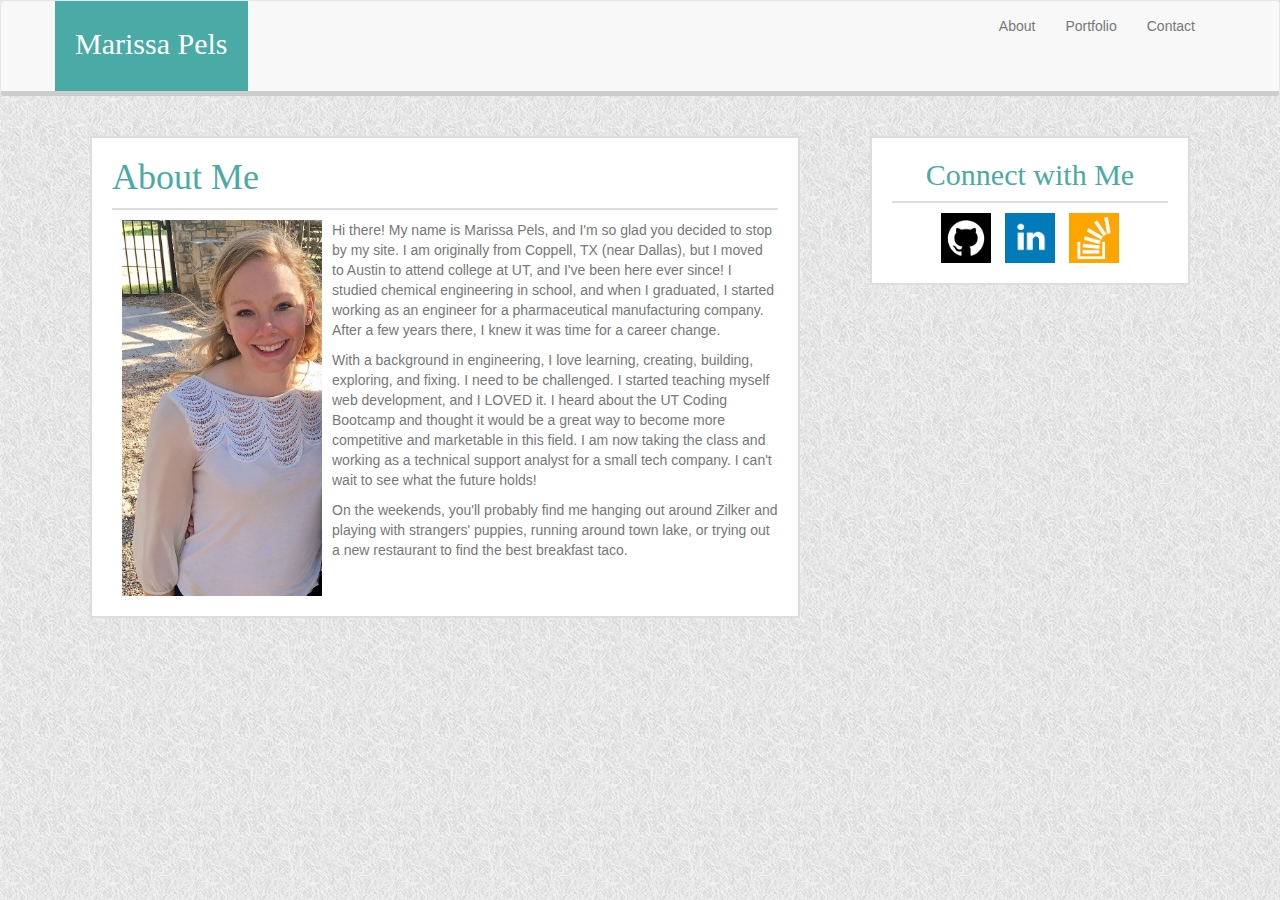
==== index.html @ 7d85eec7 "upload on 04/16/17 @ 10:44pm" ====
<!DOCTYPE html>
<html lang="en-us">

<head>
	<title>Marissa Pels</title>
	<meta charset="UTF-8">
	<meta name="viewport" content="width=device-width, initial-scale=1.0">
	<link rel="stylesheet" href="https://maxcdn.bootstrapcdn.com/bootstrap/3.3.6/css/bootstrap.min.css">
	<link rel="stylesheet" type="text/css" href="assets/css/style.css">
</head>

<body>

	<nav class="navbar navbar-default header">
    	<div class="container">
    		<div class="navbar-header">
    			<a class="navbar-brand" href="#">Marissa Pels</a>
      		</div>
      		<div class="collapse navbar-collapse" id="bs-example-navbar-collapse-1">
        		<ul class="nav navbar-nav navbar-right">
          			<li><a href="#">About</a></li>
          			<li><a href="#">Portfolio</a></li>
          			<li><a href="#">Contact</a></li>
       			</ul>
      		</div>
    	</div>
  	</nav>

	<div class="container">
		<div class="row">
			<div class="col-md-8">
				<section class="mainSection">
					<h1>About Me</h1>
					<img src="assets/images/profile.jpg" alt="Marissa" id="marissa">
					<p> 
						Hi there! My name is Marissa Pels, and I'm so glad you decided to stop by my site.  I am originally from Coppell, TX (near Dallas), but I moved to Austin to attend college at UT, and I've been here ever since! I studied chemical engineering in school, and when I graduated, I started working as an engineer for a pharmaceutical manufacturing company. After a few years there, I knew it was time for a career change. 
					</p>
					<p>
						With a background in engineering, I love learning, creating, building, exploring, and fixing. I need to be challenged. I started teaching myself web development, and I LOVED it. I heard about the UT Coding Bootcamp and thought it would be a great way to become more competitive and marketable in this field. I am now taking the class and working as a technical support analyst for a small tech company. I can't wait to see what the future holds!
					</p>
					<p>
						On the weekends, you'll probably find me hanging out around Zilker and playing with strangers' puppies, running around town lake, or trying out a new restaurant to find the best breakfast taco. 
					</p>
				</section>
			</div>


			<div class="col-md-4">
				<section class="sidebar">
					<h2>Connect with Me</h2>
					<a href="https://github.com/marissapels" target="_blank"><img src="assets/images/github.png" alt="github" class="social"></a>
					<a href="https://www.linkedin.com/in/marissa-pels-b7664757/" target="_blank"><img src="assets/images/linkedin.png" alt="linkedin" class="social"></a>
					<a href="http://stackoverflow.com/users/7590603/marissa-pels" target="_blank"><img src="assets/images/stackoverflow.png" alt="stack" class="social"></a>
				</section>
			</div>

		</div>
	</div>

</body>

</html>
---- assets/css/style.css ----
/*Style sheet for index.html, porfolio.html, and contact.html*/

body {
    color: #777777;
    font-family: "Arial", "Helvetica Neue", Helvetica, sans-serif;
    margin: 0 auto;
    background-image: url(../images/grey_sandbag.png);

}

.header {
    border-bottom: 5px solid #cccccc;
    overflow: auto;
}

.container .navbar-brand {
    background: #4aaaa5;
    color: #ffffff;
    font-family: "Georgia", Times, "Times New Roman", serif;
    padding: 20px;
    line-height: 1.5;
    height: 90px;
    font-size: 30px;
}

.mainSection, .sidebar {
    background: #ffffff;
    border: 2px solid #dddddd;
    overflow:auto;
    padding:20px;
    margin:20px;
}

.sidebar {
    text-align:center;
}

h1, h2, h3 {
    color: #4aaaa5;
    border-bottom: 2px solid #dddddd;
    font-family: "Georgia", Times, "Times New Roman", serif;
    margin-top: 0px;
    padding-bottom: 10px;
}

#marissa {
    width: 200px;
    float: left;
    margin: 0px 10px;
}

.social {
    width: 50px;
    margin: 0px 5px 0px 5px;
}
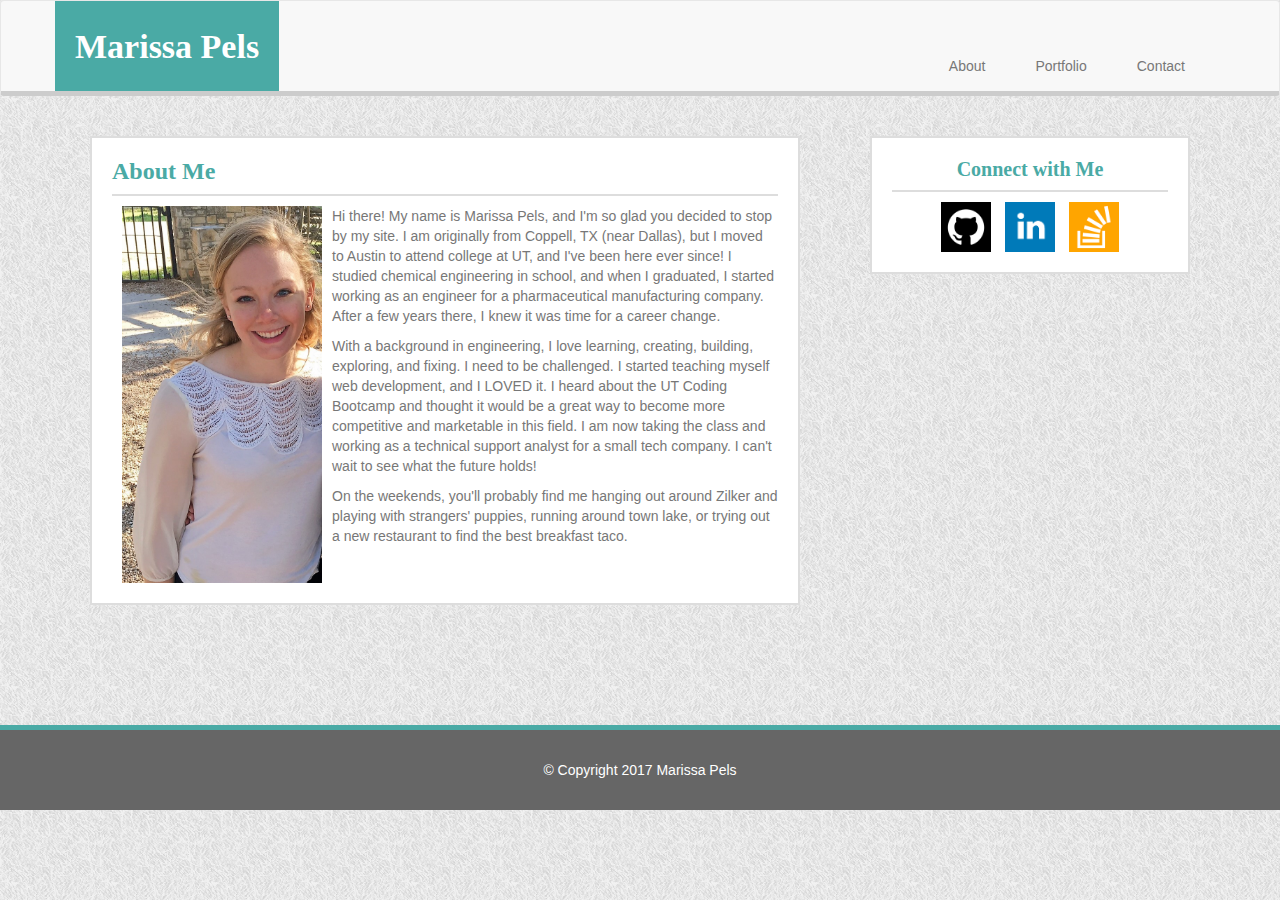
==== commit 6b31eff0: "upload at 7:02pm on 4/17/17" ====
--- a/index.html
+++ b/index.html
@@ -5,6 +5,8 @@
 	<title>Marissa Pels</title>
 	<meta charset="UTF-8">
 	<meta name="viewport" content="width=device-width, initial-scale=1.0">
+
+	<link rel="stylesheet" type="text/css" href="assets/css/reset.css">
 	<link rel="stylesheet" href="https://maxcdn.bootstrapcdn.com/bootstrap/3.3.6/css/bootstrap.min.css">
 	<link rel="stylesheet" type="text/css" href="assets/css/style.css">
 </head>
@@ -18,9 +20,9 @@
       		</div>
       		<div class="collapse navbar-collapse" id="bs-example-navbar-collapse-1">
         		<ul class="nav navbar-nav navbar-right">
-          			<li><a href="#">About</a></li>
-          			<li><a href="#">Portfolio</a></li>
-          			<li><a href="#">Contact</a></li>
+          			<li class="navlink"><a href="index.html">About</a></li>
+          			<li class="navlink"><a href="portfolio.html">Portfolio</a></li>
+          			<li class="navlink"><a href="contact.html">Contact</a></li>
        			</ul>
       		</div>
     	</div>
@@ -57,6 +59,11 @@
 		</div>
 	</div>
 
+	<div>
+		<footer>
+			<p class="copy">&copy; Copyright 2017 Marissa Pels </p>
+		</footer>
+	</div>
 </body>
 
 </html>--- a/assets/css/style.css
+++ b/assets/css/style.css
@@ -20,7 +20,17 @@
     padding: 20px;
     line-height: 1.5;
     height: 90px;
-    font-size: 30px;
+    font-size: 34px;
+    font-weight:bold;
+}
+
+.nav li{
+    padding: 40px 10px 0px 10px;
+}
+
+.container .navbar-brand:hover {
+    background: #4aaaa5;
+    color: #ffffff;
 }
 
 .mainSection, .sidebar {
@@ -43,6 +53,20 @@
     padding-bottom: 10px;
 }
 
+h1{
+    font-size:24px;
+    font-weight:bold;
+}
+
+h2{
+    font-size:20px;
+    font-weight:bold;
+}
+
+h3{
+    font-size:20px;
+}
+
 #marissa {
     width: 200px;
     float: left;
@@ -54,3 +78,89 @@
     margin: 0px 5px 0px 5px;
 }
 
+.social:hover {
+  border: 3px solid #cccccc;
+}
+
+footer .copy {
+    clear: both;
+    padding: 30px 0;
+    width: 100%;
+    background: #666666;
+    color: #ffffff;
+    border-top: 5px solid #4aaaa5;
+    text-align: center;
+    margin: 100px auto 0px auto;
+    width: 100%;
+}
+
+.work {
+  position: relative;
+  float: left;
+  width: 274px;
+  margin: 20px 20px 25px;
+  overflow: auto;
+}
+
+.work:nth-child(even) {
+  float:right;
+}
+
+.work img {
+  width: 100%;
+  border: 0 none;
+  opacity: 0.8;
+}
+
+.work h3 {
+  position: absolute;
+  bottom: 15px;
+  width: 100%;
+  padding: 15px;
+  margin-bottom: 0;
+  font-weight: 300;
+  color: #fff;
+  text-align: center;
+  background: #4aaaa5;
+  border-bottom: 0;
+}
+
+.work:hover h3 {
+  font-size:24px;
+  font-weight:bold;
+  padding: 15px 2px;
+}
+
+#contact-form li {
+  margin-bottom: 10px;
+}
+
+label,
+input[type=text],
+input[type=email],
+textarea {
+  display: block;
+  width: 100%;
+}
+
+input[type=text],
+input[type=email],
+textarea {
+  height: 35px;
+  padding: 0 10px;
+  font-size: 14px;
+  border: 1px solid #ddd;
+}
+
+textarea {
+  height: 200px;
+}
+
+input[type=submit] {
+  padding: 10px 30px;
+  font-size: 18px;
+  color: #fff;
+  cursor: pointer;
+  background: #4aaaa5;
+  border: 0 none;
+}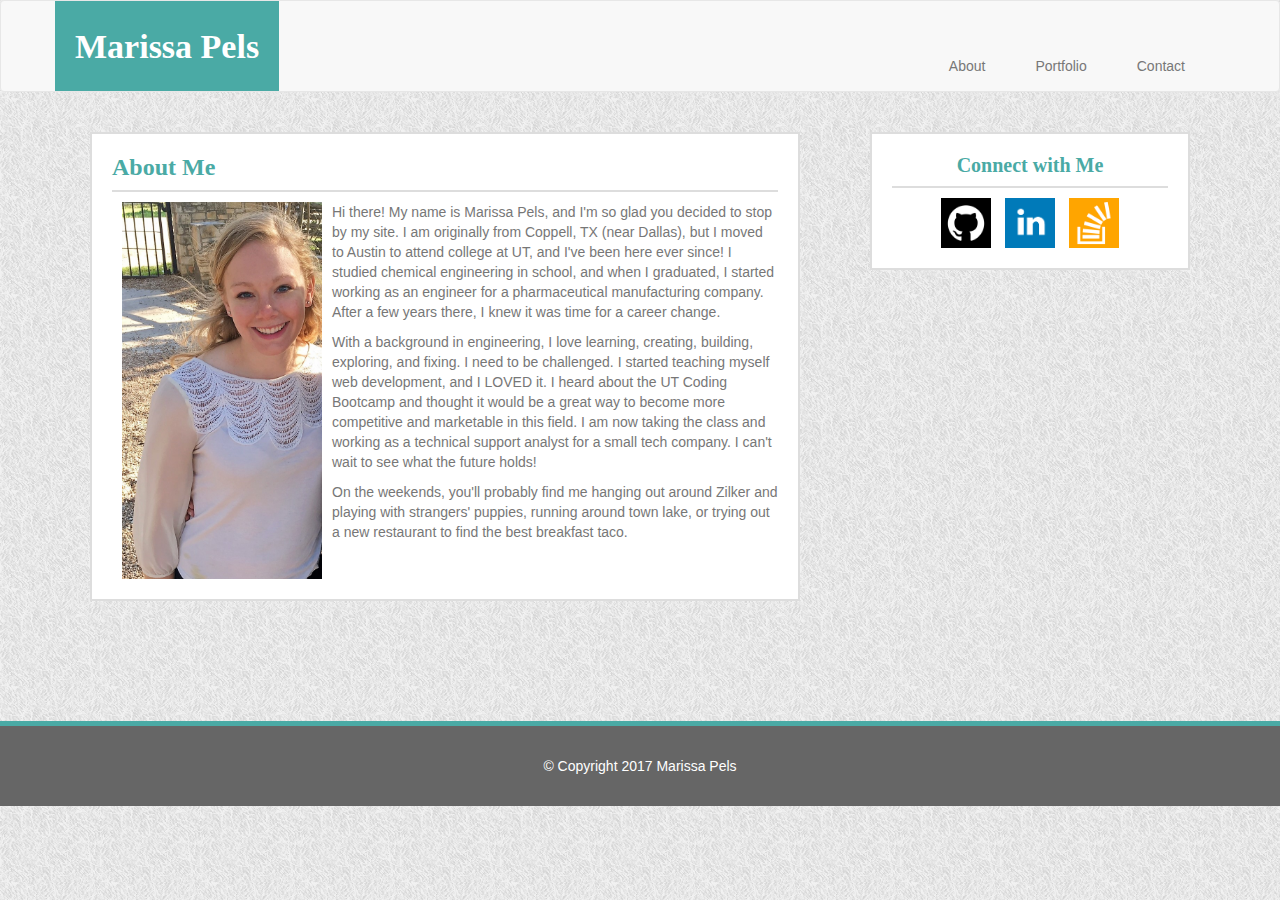
==== commit 146ca78d: "upload at 8:02pm on 4/18/17" ====
--- a/index.html
+++ b/index.html
@@ -13,20 +13,29 @@
 
 <body>
 
-	<nav class="navbar navbar-default header">
-    	<div class="container">
-    		<div class="navbar-header">
-    			<a class="navbar-brand" href="#">Marissa Pels</a>
-      		</div>
-      		<div class="collapse navbar-collapse" id="bs-example-navbar-collapse-1">
-        		<ul class="nav navbar-nav navbar-right">
-          			<li class="navlink"><a href="index.html">About</a></li>
-          			<li class="navlink"><a href="portfolio.html">Portfolio</a></li>
-          			<li class="navlink"><a href="contact.html">Contact</a></li>
-       			</ul>
-      		</div>
-    	</div>
-  	</nav>
+	<nav class="navbar navbar-default">
+	  <div class="container">
+	    <!-- Brand and toggle get grouped for better mobile display -->
+	    <div class="navbar-header">
+	      <button type="button" class="navbar-toggle collapsed" data-toggle="collapse" data-target="#bs-example-navbar-collapse-1" aria-expanded="false">
+	        <span class="sr-only">Toggle navigation</span>
+	        <span class="icon-bar"></span>
+	        <span class="icon-bar"></span>
+	        <span class="icon-bar"></span>
+	      </button>
+	      <a class="navbar-brand" href="index.html">Marissa Pels</a>
+	    </div>
+
+	    <!-- Collect the nav links, forms, and other content for toggling -->
+	    <div class="collapse navbar-collapse" id="bs-example-navbar-collapse-1">
+	      <ul class="nav navbar-nav navbar-right">
+	        <li><a href="index.html">About</a></li>
+	        <li><a href="portfolio.html">Portfolio</a></li>
+	        <li><a href="contact.html">Contact</a></li>
+	      </ul>
+	    </div><!-- /.navbar-collapse -->
+	  </div><!-- /.container-fluid -->
+	</nav>
 
 	<div class="container">
 		<div class="row">
@@ -64,6 +73,14 @@
 			<p class="copy">&copy; Copyright 2017 Marissa Pels </p>
 		</footer>
 	</div>
+
+
+  <!-- jQuery CDN -->
+  <script src="https://ajax.googleapis.com/ajax/libs/jquery/1.11.3/jquery.min.js"></script>
+
+  <!-- Bootstrap JavaScript CDN -->
+  <script src="https://maxcdn.bootstrapcdn.com/bootstrap/3.3.7/js/bootstrap.min.js"></script>
+
 </body>
 
 </html>